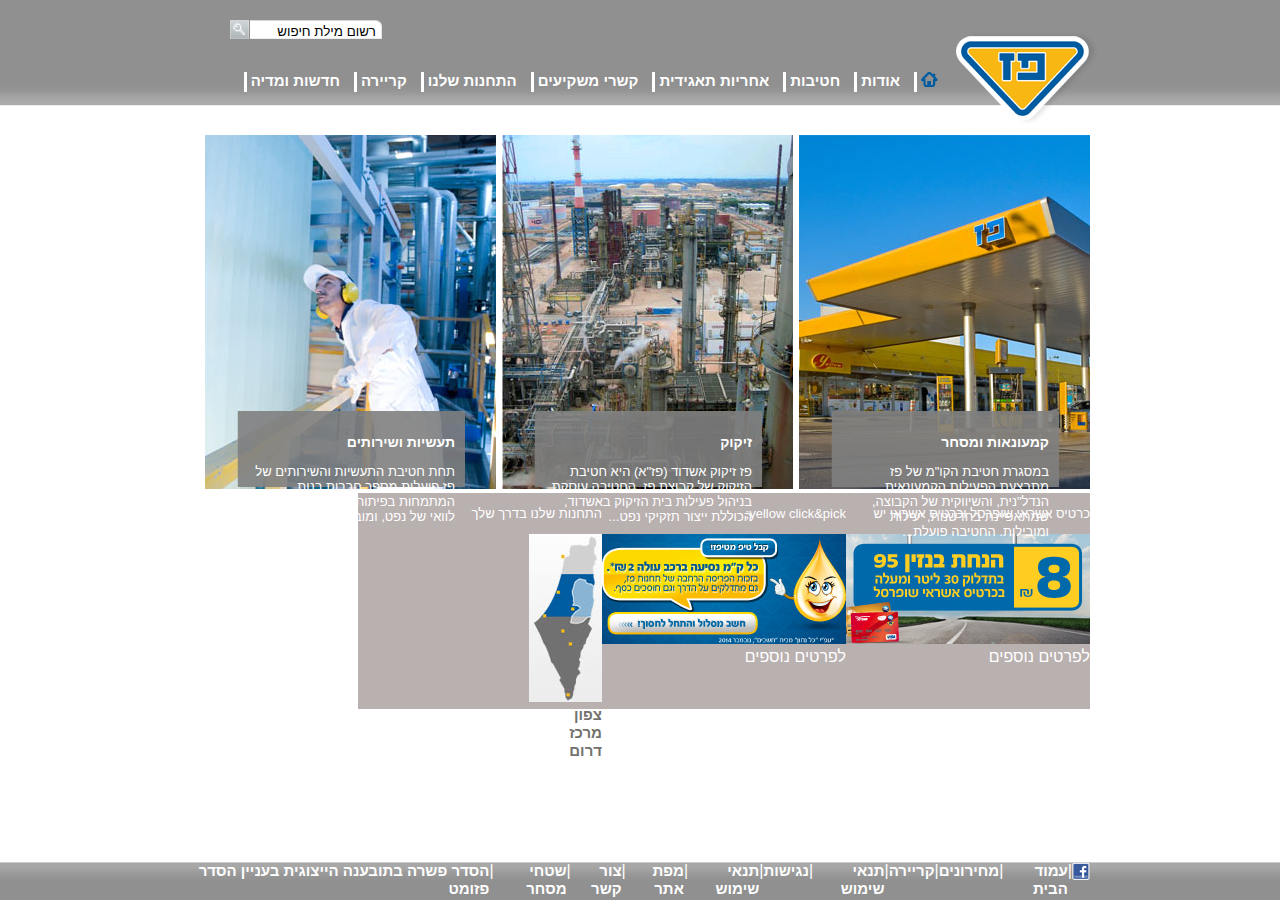
==== index.html @ 94fbddfe "1)change class name to more proper name 2)style -fix place of the text-container" ====
<!DOCTYPE html>
<html lang="en">
<head>
    <meta charset="UTF-8">
    <meta name="viewport" content="width=device-width, initial-scale=1.0">
    <link rel="stylesheet" href="style.css">
    <title>Document</title>
</head>
<body>
    <div id="container">       
    <div id="header">
        <a class="logo-paz" herf=#></a>
        <div id="searchBox-continer">
            <div id="input-box">
                <input name="searchBox" type="text" value="רשום מילת חיפוש" id="search-text-box">
            </div>
            <a id="link-search" herf=#></a>
        </div> 
        <nav id="nav-menu">
        <ul>
        <li><a href=#><img src="images/menu_home_blue.png"></a></li>
        <li id="hodot"><a href=#>אודות</a>
            <ul id="hodot-dropdown">
                <li><a href=#>אודות</a></li>
                <li><a href=#>היסטוריה</a></li>
                <li><a href=#>חזון וערכים</a></li>
                <li><a href=#>מבנה הקבוצה</a></li>
                <li><a href=#>חברי דירקטוריון</a></li>
                <li><a href=#>הנהלת הקבוצה</a></li>
                <li><a href=#>פרסים והוקרה</a></li>
            </ul>
        </li>
        <li id="hativot"><a href=#>חטיבות</a>
            <ul id="hativot-dropdwon">
                <li><a href=#>חטיבות</a></li>
                <li><a href=#>קמעונאות ומסחר</a></li>
                <li><a href=#>תעשיות ושירותים</a></li>
                <li><a href=#>זיקוק</a></li>
            </ul>
        </li>
        <li id="haharayut"><a href=#>אחריות תאגידית</a>
            <ul id="haharayut-dropdwon">
                <li><a href=#>אחריות תאגידית</a></li>
                <li><a href=#>הקוד האתי</a></li>
                <li><a href=#>מוערבות חברתית</a></li>
                <li><a href=#>נגישות</a></li>
                <li><a href=#>איכות הסביבה ובטיחות</a></li>
                <li><a href=#>דירוג מעלה</a></li>
            </ul>
        </li>
        <li id="conection"><a href=#>קשרי משקיעים</a>
            <ul id="conection-dropdwon">
                <li><a href=#>פרופיל חברה</a></li>
                <li><a href=#>דוח"ות כספיים</a></li>
                <li><a href=#>כלים למשקיע</a></li>
                <li><a href=#>נתוני מניה</a></li>
                <li><a href=#>אסיפות כלליות</a></li>
            </ul>
        </li>
        <li id="our-station"><a href=#>התחנות שלנו</a>
            <ul id="our-station-dropdwon">
                <li><a href=#>התחנות שלנו</a></li>
                <li><a href=#>נגישות מתחמי פז</a></li>
                <li><a href=#>רשימת תחנות</a></li>
                <li><a href=#>מועדונים</a></li>
            </ul>
        </li>
        <li id="carrier"><a href=#>קריירה</a>
            <ul id="carrier-dropdown">
                <li><a href=#>לעבוד בפז</a></li>
                <li><a href=#>ניהול תחנת פז</a></li>
                <li><a href=#>קריירה</a></li>
            </ul>
        </li>
        <li id="news"><a href=#>חדשות ומדיה</a>
            <ul id="news-dropdown">
                <li><a href=#>פרסומות</a></li>
                <li><a href=#>הודעות לעיתונות</a></li>
            </ul>
        </li>
        </ul>
        </nav>
    </div>
    <section class="center-page">
        <div id class="row">
            <div class="col-33">
                <div class="img-container">
                     <img class="overlay-row1-img" src="images/1908364606615453350.JPG">
                        <div class="text-continer  clearfix">
                            <p class="header-text">קמעונאות ומסחר</p>
                            <p>במסגרת חטיבת הקו"מ של פז מתבצעת הפעילות הקמעונאית, הנדל"נית, והשיווקית של הקבוצה, שמתאפיינת בחדשנות, יעילות ומובילות. החטיבה פועלת...</p>
                        </div>
                </div>
            </div>
            <div class="col-33">
                <div class="img-container">
                    <img class="overlay-row1-img" src="images/Picture-046410251500.jpg">
                        <div class="text-continer">
                            <p class="header-text">זיקוק</p>
                            <p>פז זיקוק אשדוד (פז"א) היא חטיבת הזיקוק של קבוצת פז. החטיבה עוסקת בניהול פעילות בית הזיקוק באשדוד, הכוללת ייצור תזקיקי נפט...</p>
                        </div>
                </div>
            </div>
            <div class="col-33">
                <div class="img-container">
                    <img class="overlay-row1-img" src="images/פזקר_-291_354410564000.jpg">
                    <div class="text-continer">
                        <p class="header-text">תעשיות ושירותים</p>
                        <p>תחת חטיבת התעשיות והשירותים של פז פועלות מספר חברות בנות, המתמחות בפיתוח, ייצור ושיווק מוצרי לוואי של נפט, ומובילות את השוק...</p>
                    </div>
                </div>
            </div>
        </div>
        <div id class="row lower-cubes">
            <div class="col-33 row2 lower-cube">
                <p class="title-cube">כרטיס אשראי שופרסל וכרטיס אשראי יש</p>
                <img src="images/paz_250x110059890678.jpg">
                <a herf=#>לפרטים נוספים</a>
            </div>
            <div class="col-33 row2 lower-cube">
                <p class="title-cube">yellow click&pick;</p>
                <img src="images/250X110668568400.jpg">
                <a herf=#>לפרטים נוספים</a>
            </div>
            <div class="col-33 row2 lower-cube">
                <p class="title-cube">התחנות שלנו בדרך שלך</p>
                <img src="images/Untitled-3058756287.jpg">
                <div id="gaz-direction">
                    <ul>
                        <li><a herf=#>צפון</a></li>
                        <li><a herf=#>מרכז</a></li>
                        <li><a herf=#>דרום</a></li>
                    </ul>
                </div>
            </div>
        </div>
    </section>
   <div id="fixedfooter">
       <div class="container">
           <div class ="menu-dwonbar">
             <ul>
                <li><a href=#><img src="images/fb_icon.png"></a></li>
                <li>|</li>
                <li><a href=#>עמוד הבית</a></li>
                <li>|</li>
                <li><a href=#>מחירונים</a></li>
                <li>|</li>
                <li><a href=#>קריירה</a></li>
                <li>|</li>
                <li><a href=#>תנאי שימוש</a></li>
                <li>|</li>
                <li><a href=#>נגישות</a></li>
                <li>|</li>
                <li><a href=#>תנאי שימוש</a></li>
                <li>|</li>
                <li><a href=#>מפת אתר</a></li>
                <li>|</li>
                <li><a href=#>צור קשר</a></li>
                <li>|</li>
                <li><a href=#>שטחי מסחר</a></li>
                <li>|</li>
                <li><a href=#>הסדר פשרה בתובענה הייצוגית בעניין הסדר פזומט</a></li>
             </ul>  
           </div>
       </div>
   </div>
</div>
</body>
</html>
---- style.css ----
* {
    box-sizing: border-box;
}
body{
    direction: rtl;
    text-align: right;
    font-family: 'Arial (Hebrew)', Arial;;
    margin: 0px;
    background: #fff url(images/header_bg.png) repeat-x center top
}
#container{
    width: 900px;
    margin: 0 auto;
    padding-bottom: 30px;
}
#nav-menu>ul{
    display: flex;
}
#nav-menu>ul>li{
    border-left: 3px solid white;
    margin:0px 5px;
    height: 20px;
    padding-left: 4px;
    padding-right: 4px;
}
ul{
    margin:0px;
    padding:0px;
}
li{
    list-style: none;
}
ul>li>a{
    text-decoration: none;
    font-size: 15px;
    font-weight: bold;
    height: 100%
}
#header .logo-paz{
    display: block;
    width: 142px;
    height: 93px;
    position: absolute;
    bottom: -20px;
    right: -8px;
    background: url(images/paz_logo.png) no-repeat 0 0;
}
#header{
    position: relative;
    background:url(images/header_bg.png);
    height: 105px;
}
a{
    color:white;
}
a:hover{
    text-decoration: underline;
    color: #005CA0;
}

#hodot-dropdown, #hativot-dropdwon, #haharayut-dropdwon, #conection-dropdwon, #our-station-dropdwon, #carrier-dropdown, #news-dropdown{
    border: solid black 1px;
    position: relative;
    display: block;
    padding: 5px 0px;
    display: none;
    background: #909090 url(images/menu_dropdown_bg.png) repeat-x 0 0;
    z-index: 100;
}
#nav-menu{
    position: relative;
    top:72px;
    margin-right: 143px;
}
#nav-menu>ul>#hodot:hover>#hodot-dropdown,
#nav-menu>ul>#hativot:hover>#hativot-dropdwon,
#nav-menu>ul>#haharayut:hover>#haharayut-dropdwon,
#nav-menu>ul>#conection:hover>#conection-dropdwon,
#nav-menu>ul>#our-station:hover>#our-station-dropdwon,
#nav-menu>ul>#carrier:hover>#carrier-dropdown,
#nav-menu>ul>#news:hover>#news-dropdown{
    display: block;
    position: absolute;
}
#searchBox-continer{
    position: absolute;
    top:20px;
    left:40px;
    width:152px;
}
#input-box{
    float: right;
    width: 132px;
    height: 19px;
    background: url(images/search_input.png) no-repeat 0 0;
}
#link-search{
    display: inline-block;
    background: url(images/search_button.png) no-repeat 0 0;;
    float: left;
    width: 19px;
    height: 19px;
}
#search-text-box{
    position: relative;
    top: 2px;
    right: 4px;
    width: 126px;
    background: transparent; /*do shadow*/
    border: 0 none;
}
.center-page{
    margin-top: 30px;
}
.col-33{
 width:33%;
}
.row{
    display: flex;
    z-index: 90;
}
.img-container{
    position: relative;
}
.text-continer{
    position: absolute;
    bottom: 0px;
    padding: 10px;
    left: 38px;
    width: 228px;
    height: 77px;
    bottom: 6px;
    background:url(images/hp_tab_text_bg.png) no-repeat 0 0;
}
p{
    color:white;
}

.header-text{
    font-size: 14px;
    font-weight: bold;
    bottom: 6px
}
p{
    font-size: 13px; 
}
.clearfix::after{
    content: "";
    clear: both;
    display: table;
}
#fixedfooter {
    width: 100%;
    height: 38px;
    position: fixed;
    bottom: 0px;
    background: url(images/footer_bg.png), grey;
    color: white;
    right: 0;
}
.lower-cube{
    background: rgb(185, 176, 176); /*!work*/
    width: 244px;
    height: 216px;
}
#gaz-direction ul>li>a{
    color: #72716d;
}
#gaz-direction ul>li>a:hover{
    color: #005CA0;
}
.menu-dwonbar >ul{
    display: flex;
}
#fixedfooter .container {
    width: 900px;
    height: 100%;
    margin: 0 auto;
}
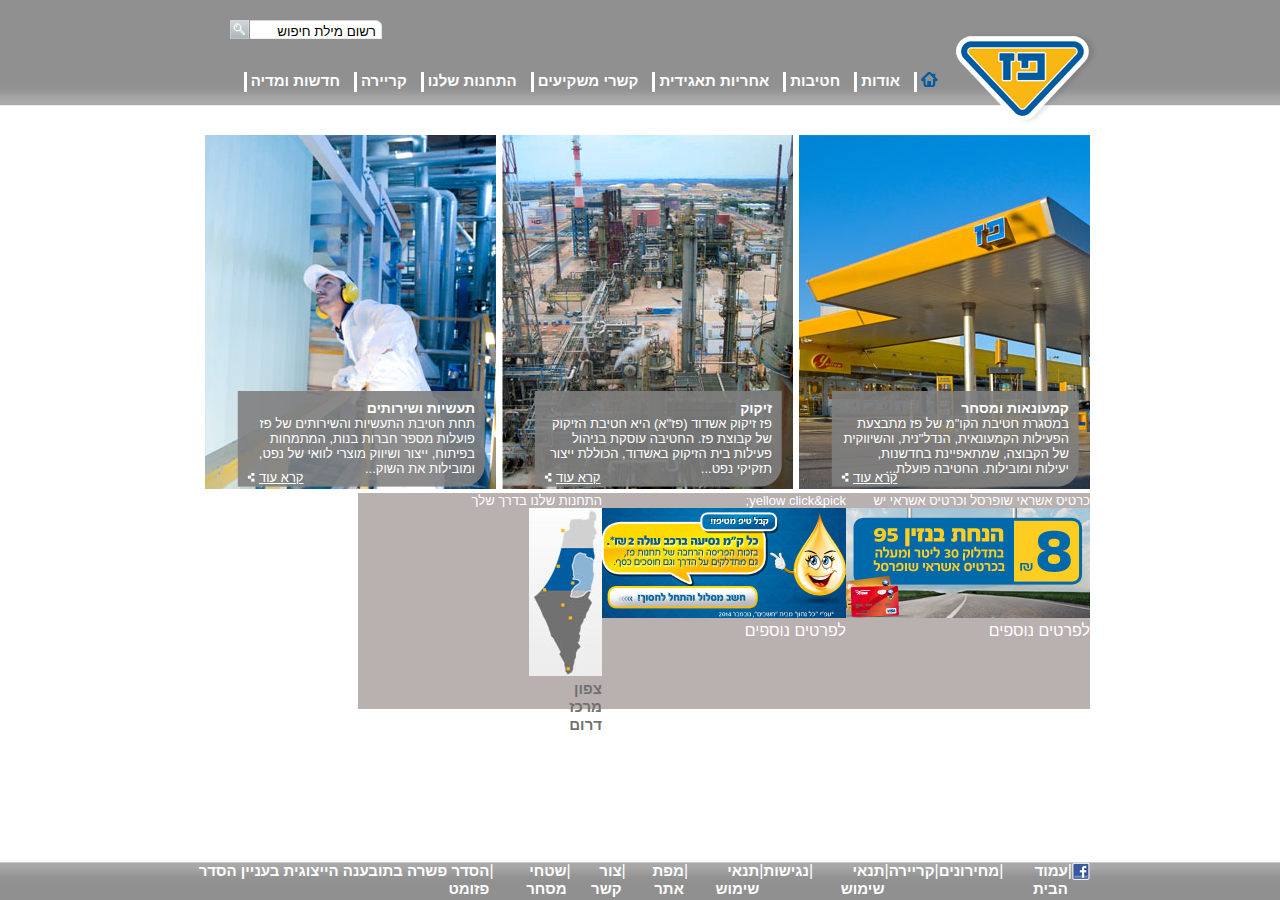
==== commit c318f41b: "1) add a href of read-more to html file 2) add style to read-more" ====
--- a/index.html
+++ b/index.html
@@ -89,6 +89,7 @@
                         <div class="text-continer  clearfix">
                             <p class="header-text">קמעונאות ומסחר</p>
                             <p>במסגרת חטיבת הקו"מ של פז מתבצעת הפעילות הקמעונאית, הנדל"נית, והשיווקית של הקבוצה, שמתאפיינת בחדשנות, יעילות ומובילות. החטיבה פועלת...</p>
+                            <a class="read-more" href="#">קרא עוד</a>
                         </div>
                 </div>
             </div>
@@ -98,6 +99,7 @@
                         <div class="text-continer">
                             <p class="header-text">זיקוק</p>
                             <p>פז זיקוק אשדוד (פז"א) היא חטיבת הזיקוק של קבוצת פז. החטיבה עוסקת בניהול פעילות בית הזיקוק באשדוד, הכוללת ייצור תזקיקי נפט...</p>
+                            <a class="read-more" href="#">קרא עוד</a>
                         </div>
                 </div>
             </div>
@@ -107,6 +109,7 @@
                     <div class="text-continer">
                         <p class="header-text">תעשיות ושירותים</p>
                         <p>תחת חטיבת התעשיות והשירותים של פז פועלות מספר חברות בנות, המתמחות בפיתוח, ייצור ושיווק מוצרי לוואי של נפט, ומובילות את השוק...</p>
+                        <a class="read-more" href="#">קרא עוד</a>
                     </div>
                 </div>
             </div>
--- a/style.css
+++ b/style.css
@@ -124,6 +124,7 @@
 }
 .text-continer{
     position: absolute;
+    box-sizing: content-box;
     bottom: 0px;
     padding: 10px;
     left: 38px;
@@ -134,6 +135,7 @@
 }
 p{
     color:white;
+    margin:0 auto;
 }
 
 .header-text{
@@ -143,6 +145,15 @@
 }
 p{
     font-size: 13px; 
+}
+
+.read-more{
+    background: url(images/read_more_white.png) no-repeat left center;
+    position: relative;
+    bottom: 6px;
+    font-size: 13px;
+    float: left;
+    padding-left:12px;
 }
 .clearfix::after{
     content: "";
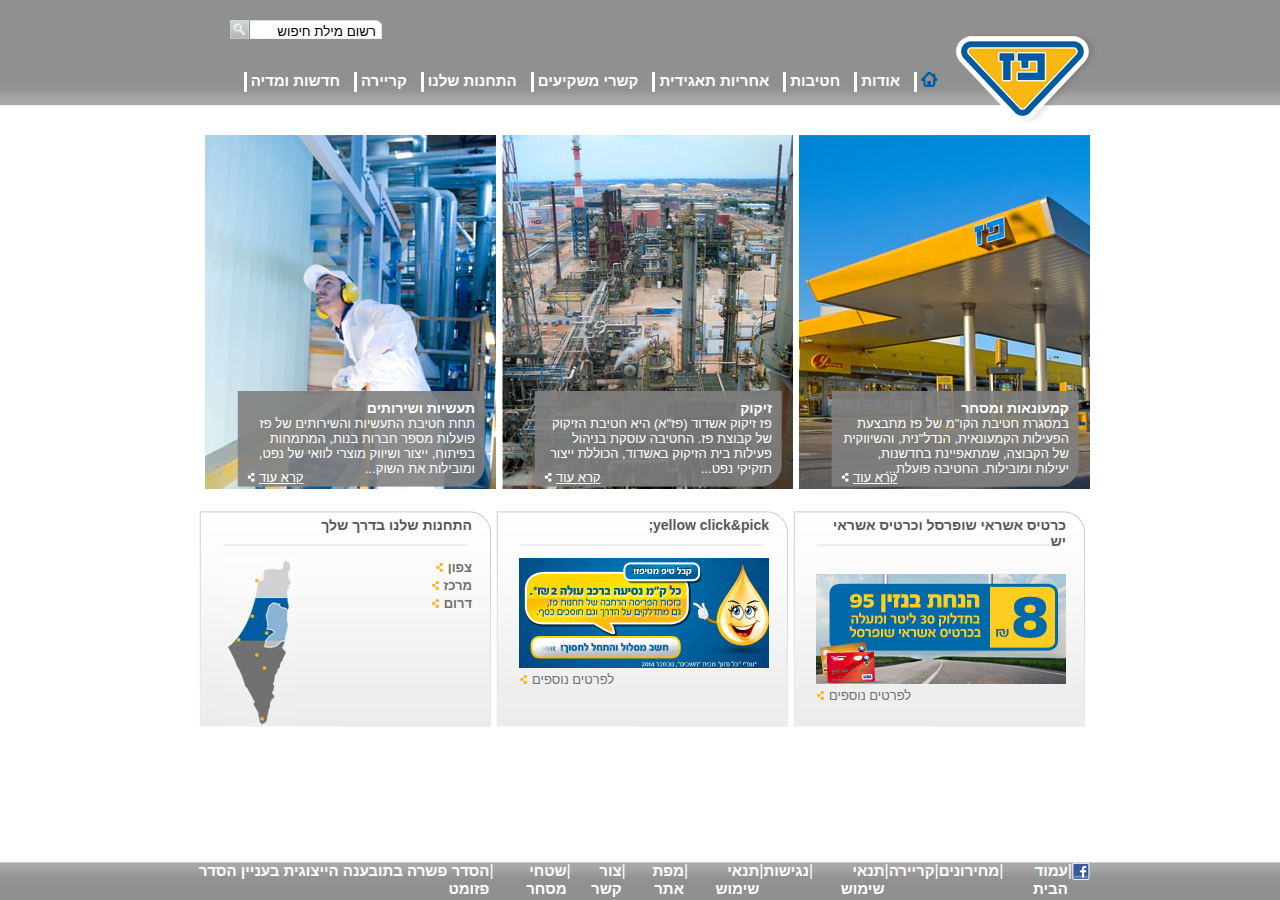
==== commit 03e3dc16: "1)add a class name to all the img at row2 2)add a class name to all herf at row2 -at left cube 3)add" ====
--- a/index.html
+++ b/index.html
@@ -117,22 +117,22 @@
         <div id class="row lower-cubes">
             <div class="col-33 row2 lower-cube">
                 <p class="title-cube">כרטיס אשראי שופרסל וכרטיס אשראי יש</p>
-                <img src="images/paz_250x110059890678.jpg">
-                <a herf=#>לפרטים נוספים</a>
+                <img class="img-row2" src="images/paz_250x110059890678.jpg">
+                <a class="more-details" herf=#>לפרטים נוספים</a>
             </div>
             <div class="col-33 row2 lower-cube">
                 <p class="title-cube">yellow click&pick;</p>
-                <img src="images/250X110668568400.jpg">
-                <a herf=#>לפרטים נוספים</a>
+                <img class="img-row2" src="images/250X110668568400.jpg">
+                <a class="more-details" herf=#>לפרטים נוספים</a>
             </div>
             <div class="col-33 row2 lower-cube">
                 <p class="title-cube">התחנות שלנו בדרך שלך</p>
-                <img src="images/Untitled-3058756287.jpg">
-                <div id="gaz-direction">
+                <img class="img-row2" id="img-israel" src="images/Untitled-3058756287.jpg">
+                <div id="direction">
                     <ul>
-                        <li><a herf=#>צפון</a></li>
-                        <li><a herf=#>מרכז</a></li>
-                        <li><a herf=#>דרום</a></li>
+                        <li><a class="gaz-direction" herf=#>צפון</a></li>
+                        <li><a class="gaz-direction" herf=#>מרכז</a></li>
+                        <li><a class="gaz-direction" herf=#>דרום</a></li>
                     </ul>
                 </div>
             </div>
--- a/style.css
+++ b/style.css
@@ -11,7 +11,8 @@
 #container{
     width: 900px;
     margin: 0 auto;
-    padding-bottom: 30px;
+    padding-bottom: 30px; /*to work*/
+    margin-bottom: 30px;
 }
 #nav-menu>ul{
     display: flex;
@@ -170,15 +171,40 @@
     right: 0;
 }
 .lower-cube{
-    background: rgb(185, 176, 176); /*!work*/
-    width: 244px;
+    background: url(images/small_cube_bg.png) no-repeat 0 0;
     height: 216px;
-}
-#gaz-direction ul>li>a{
+    padding: 0 24px;
+} 
+.lower-cube>p{
+    color: #575757;
+    font-size: 14px;
+    font-weight: bold;
+    margin-bottom: 25px;
+    margin-top: 6px;
+}
+.lower-cubes{
+    margin-top: 18px;
+}
+.more-details{
     color: #72716d;
 }
-#gaz-direction ul>li>a:hover{
+.gaz-direction, .more-details{
+    color: #72716d;
+    font-size: 13px;
+    background: url(images/read_more_yellow.png) no-repeat left center;
+    padding-left: 12px;
+}
+.more-details{
+    float: left;
+}
+.gaz-direction:hover{
     color: #005CA0;
+}
+#img-row2{
+
+}
+#img-israel{
+    float: left;
 }
 .menu-dwonbar >ul{
     display: flex;
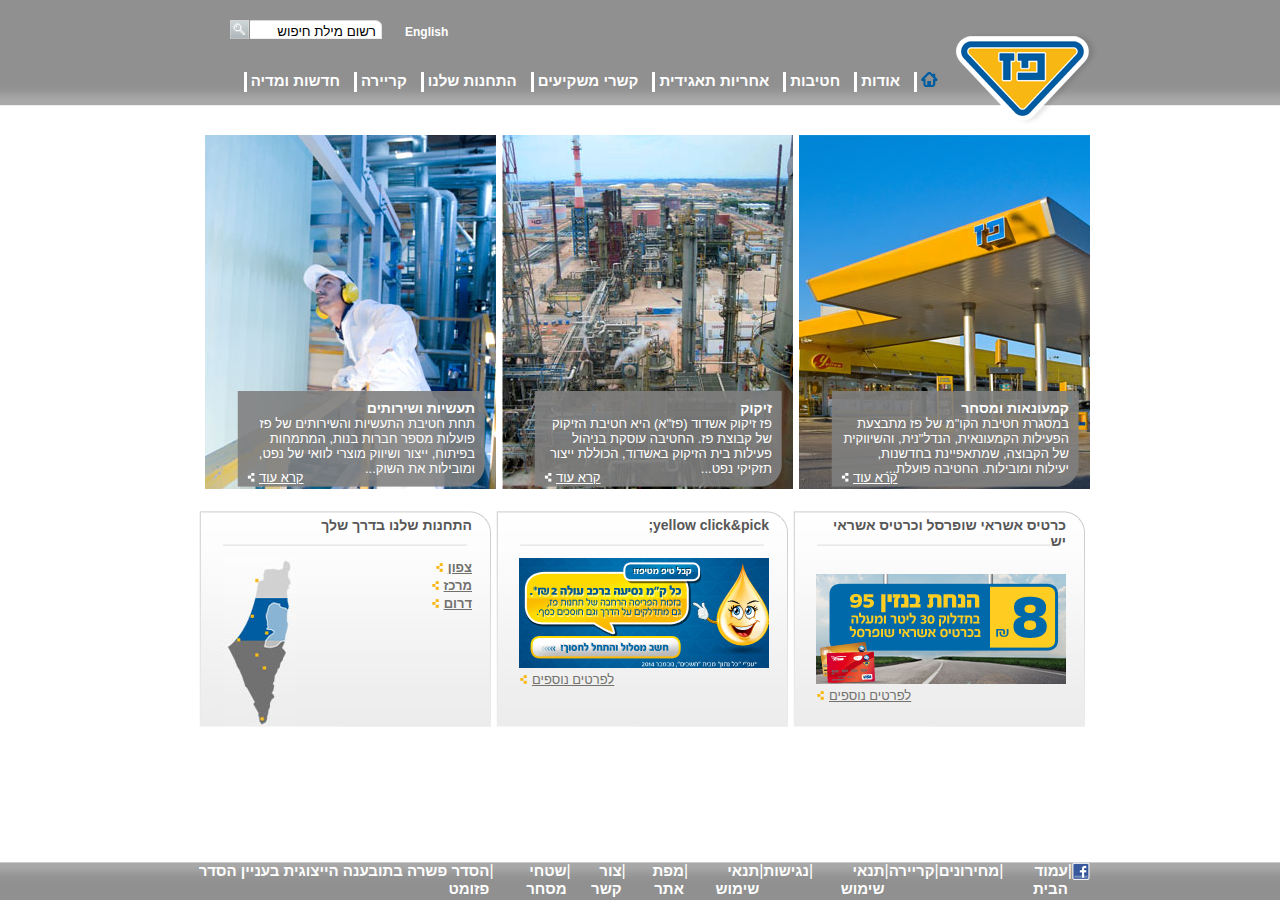
==== commit 35b99d9b: "1) add english-link at the header 2)add style to english-link 3)add tex-decoration to herf at row2" ====
--- a/index.html
+++ b/index.html
@@ -10,6 +10,7 @@
     <div id="container">       
     <div id="header">
         <a class="logo-paz" herf=#></a>
+        <a class="english-link" href="#" >English</a>
         <div id="searchBox-continer">
             <div id="input-box">
                 <input name="searchBox" type="text" value="רשום מילת חיפוש" id="search-text-box">
--- a/style.css
+++ b/style.css
@@ -35,7 +35,7 @@
     text-decoration: none;
     font-size: 15px;
     font-weight: bold;
-    height: 100%
+    height: 100%;
 }
 #header .logo-paz{
     display: block;
@@ -45,6 +45,16 @@
     bottom: -20px;
     right: -8px;
     background: url(images/paz_logo.png) no-repeat 0 0;
+}
+.english-link{
+    position: absolute;
+    color: white;
+    font-size: 12px;
+    font-weight: bold;
+    margin-left: 35px;
+    top: 25px;
+    left: 180px;
+    text-decoration: none;
 }
 #header{
     position: relative;
@@ -193,6 +203,7 @@
     font-size: 13px;
     background: url(images/read_more_yellow.png) no-repeat left center;
     padding-left: 12px;
+    text-decoration: underline;
 }
 .more-details{
     float: left;
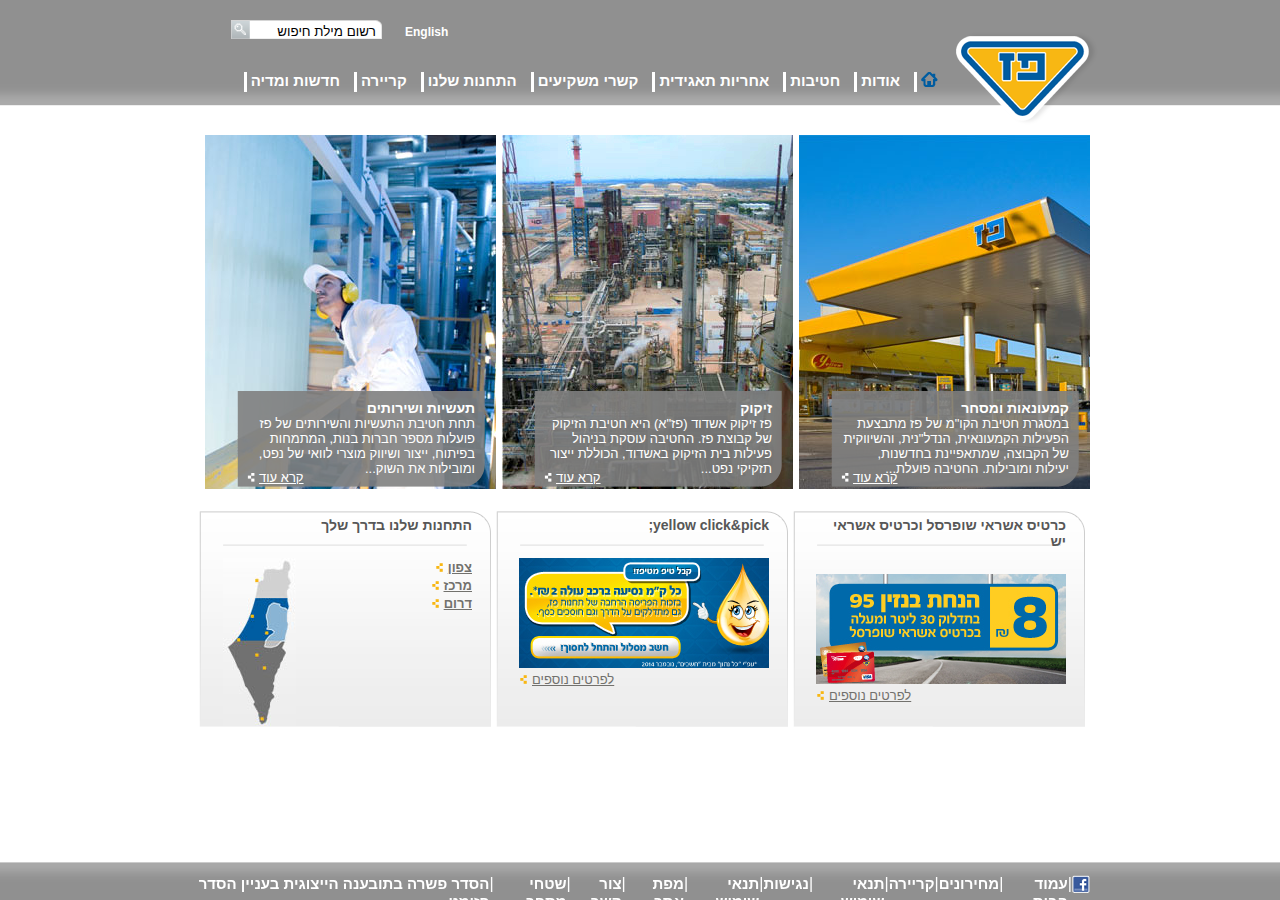
==== commit 2918fde4: "add title to index file" ====
--- a/index.html
+++ b/index.html
@@ -4,7 +4,7 @@
     <meta charset="UTF-8">
     <meta name="viewport" content="width=device-width, initial-scale=1.0">
     <link rel="stylesheet" href="style.css">
-    <title>Document</title>
+    <title>פז - עמוד הבית</title>
 </head>
 <body>
     <div id="container">       
--- a/style.css
+++ b/style.css
@@ -108,7 +108,6 @@
 #link-search{
     display: inline-block;
     background: url(images/search_button.png) no-repeat 0 0;;
-    float: left;
     width: 19px;
     height: 19px;
 }
@@ -211,9 +210,6 @@
 .gaz-direction:hover{
     color: #005CA0;
 }
-#img-row2{
-
-}
 #img-israel{
     float: left;
 }
@@ -224,4 +220,5 @@
     width: 900px;
     height: 100%;
     margin: 0 auto;
+    margin-top: 13px;
 }